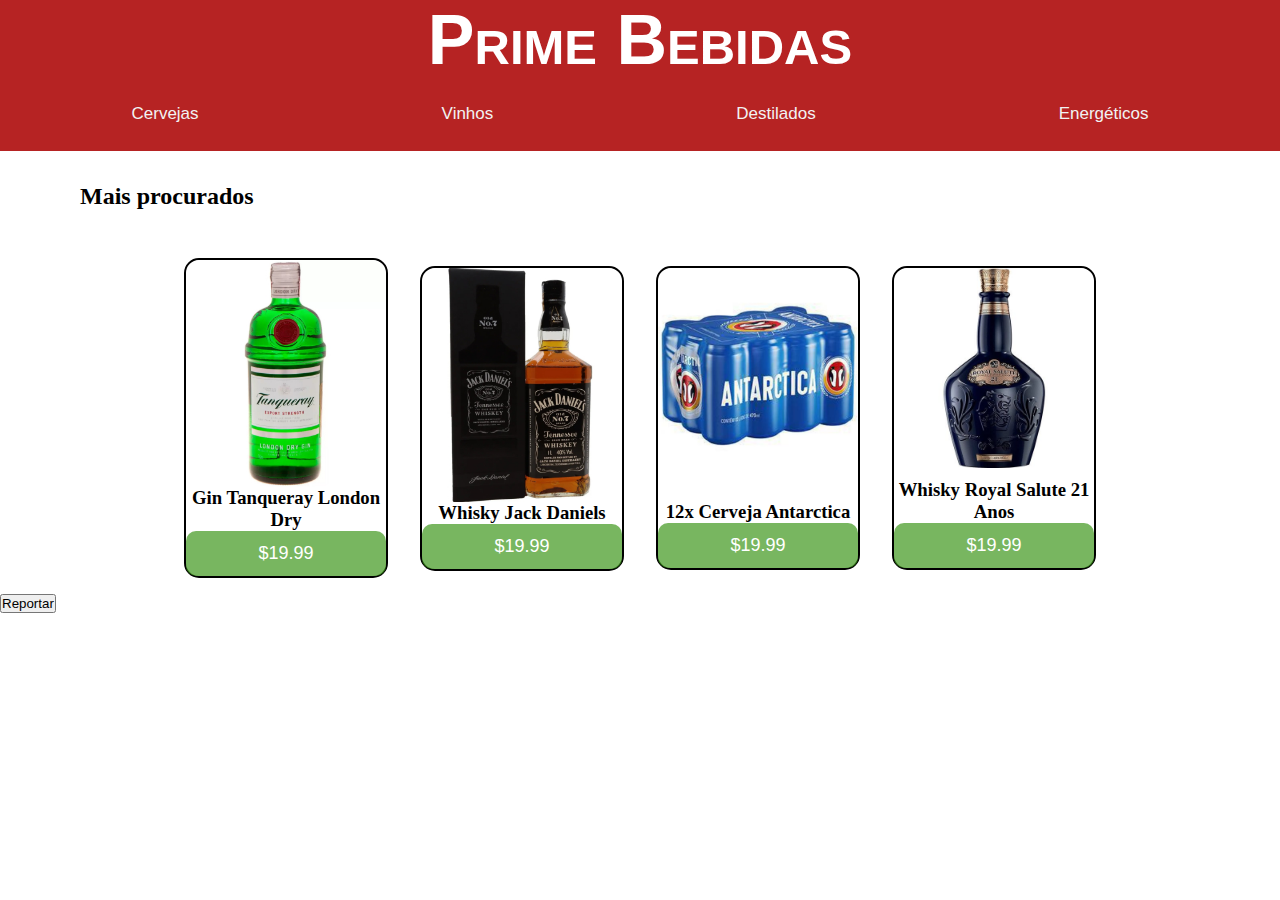
==== index.html @ 39fa5ca7 "." ====
<!DOCTYPE html>
<html lang="pt-br">
<head>
    <meta charset="UTF-8">
    <meta name="viewport" content="width=device-width, initial-scale=1.0">
    <title>Prime Bebidas</title>
    <link rel="stylesheet" href="style.css" />
</head>

<body link="white" vlink="white">
   
    <header>
            <nav>
                <h1>
                    Prime Bebidas
                </h1>

                <ul>
                    <a href="cervejas_pag.html">Cervejas</a>
                    <a href="vinhos_pag.html">Vinhos</a>
                    <a href="destilados_pag.html">Destilados</a>
                    <a href="energetico_pag.html">Energéticos</a>
                </ul>
            </nav>
    </header>

    <main>
        <div class="subtitulo">
            <h2><b>Mais procurados</b></h2>
        </div>
            <div class="cards">
                <div class="card-item">
                    <img src="./gin.png" alt="Bebida" class="imagens">
                    <div class="card-content">
                        <h3>Gin Tanqueray London Dry</h3>
                        <button>$19.99</button>
                    </div>
                </div>
                <div class="card-item">
                    <img src="./whisky.jpg" alt="Bebida" class="imagens">
                    <div class="card-content">
                        <h3>Whisky Jack Daniels</h3>
                        <button>$19.99</button>
                    </div>
                </div>
                <div class="card-item">
                    <img src="./cerveja.png" alt="Bebida" class="imagens">
                    <div class="card-content">
                        <h3>12x Cerveja Antarctica</h3>
                        <button>$19.99</button>
                    </div>
                </div>
                <div class="card-item">
                    <img src="./royal.jpg" alt="Bebida" class="imagens">
                    <div class="card-content">
                        <h3>Whisky Royal Salute 21 Anos</h3>
                        <button>$19.99</button>
                    </div>
                </div> 
                                    
            </div>

        <div>
            <button type="button" class="btn btn-dark">Reportar</button>
        </div>

    </main>

    
</body>
</html>
---- style.css ----
@import url('https://fonts.googleapis.com/css2?family= Poppins: wght @400;700 & display=swap');

*{
    margin: 0;
    padding: 0;
    
}

:root {
    --fonte-principal: 'Poppins';
    
}

h1 {
    font-family:Impact, Haettenschweiler, 'Arial Narrow Bold', sans-serif ;
    font-size: 70px;
    font-variant: small-caps;
    color: white;
    background-color: #B62323;
    text-align: center;     
}

.subtitulo {
    margin: 2em 5em;
}

a:link {
    text-decoration: none;
}

ul {
    
    font-family:Verdana, Geneva, Tahoma, sans-serif;
    font-size: 20px;
    padding-bottom: 30px;
    display: flex;
    justify-content: space-around;
    padding: 10px;
    background-color: #B62323;
    color: white;
}

ul a {
    float: left;
    display: block;
    color: #f2f2f2;
    text-align: center;
    padding: 14px 16px;
    text-decoration: none;
    font-size: 17px;
    border-bottom: 3px solid transparent;
}

ul a:hover {
    border-bottom: 3px solid white;
}

ul a:active {
    border-bottom: 3px solid red;
}

 /* PRODUCT CATALOG */

.cards {
    display: flex;
    align-items: center;
    justify-content: center;
    flex-wrap: wrap;
}

.card-item {
    display: flex;
    flex-direction: column;
    justify-content: space-between;
    min-height: 300px;
    max-width: 200px;
    border: solid 2px;
    border-radius: 15px;
    margin: 1rem;
}

.card-item img {
    
    border-radius: 15px;
}

.cards button {
    border: none;
    padding: 12px;
    color: white;
    background-color: rgba(58, 148, 23, 0.685);
    text-align: center;
    cursor: pointer;
    font-size: 18px;
}

.cards button:hover {
    opacity: 0.7;
}

.card-content {
    text-align: center;
}

.card-content button {
    border-radius: 10px;
    width: 100%;
 }
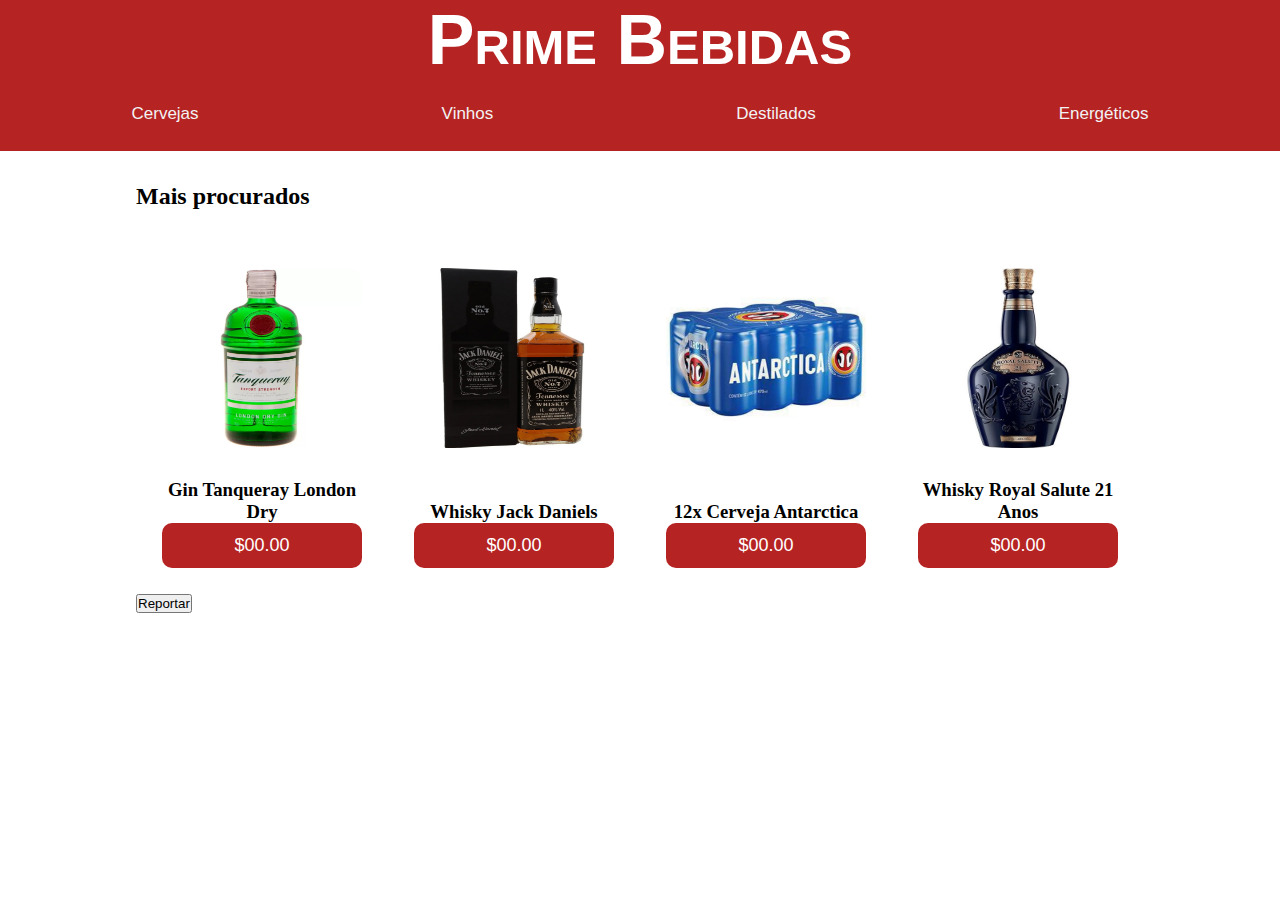
==== commit e523bda9: "21/11" ====
--- a/index.html
+++ b/index.html
@@ -33,28 +33,28 @@
                     <img src="./gin.png" alt="Bebida" class="imagens">
                     <div class="card-content">
                         <h3>Gin Tanqueray London Dry</h3>
-                        <button>$19.99</button>
+                        <button>$00.00</button>
                     </div>
                 </div>
                 <div class="card-item">
                     <img src="./whisky.jpg" alt="Bebida" class="imagens">
                     <div class="card-content">
                         <h3>Whisky Jack Daniels</h3>
-                        <button>$19.99</button>
+                        <button>$00.00</button>
                     </div>
                 </div>
                 <div class="card-item">
                     <img src="./cerveja.png" alt="Bebida" class="imagens">
                     <div class="card-content">
                         <h3>12x Cerveja Antarctica</h3>
-                        <button>$19.99</button>
+                        <button>$00.00</button>
                     </div>
                 </div>
                 <div class="card-item">
                     <img src="./royal.jpg" alt="Bebida" class="imagens">
                     <div class="card-content">
                         <h3>Whisky Royal Salute 21 Anos</h3>
-                        <button>$19.99</button>
+                        <button>$00.00</button>
                     </div>
                 </div> 
                                     
--- a/style.css
+++ b/style.css
@@ -11,6 +11,17 @@
     
 }
 
+body {
+    display: flex;
+    flex-direction: column;
+}
+
+main {
+    max-width: 1200px;
+    margin: 0 auto;
+    margin-top: 2em;
+}
+
 h1 {
     font-family:Impact, Haettenschweiler, 'Arial Narrow Bold', sans-serif ;
     font-size: 70px;
@@ -21,7 +32,8 @@
 }
 
 .subtitulo {
-    margin: 2em 5em;
+    margin-bottom: 2em;
+
 }
 
 a:link {
@@ -64,7 +76,6 @@
 .cards {
     display: flex;
     align-items: center;
-    justify-content: center;
     flex-wrap: wrap;
 }
 
@@ -73,22 +84,29 @@
     flex-direction: column;
     justify-content: space-between;
     min-height: 300px;
-    max-width: 200px;
-    border: solid 2px;
-    border-radius: 15px;
-    margin: 1rem;
+    width: 200px;
+    border-radius: 5zpx;
+    margin: 1em;
+    padding: 10px;
+}
+
+.card-item:hover {
+    box-shadow: 0px 10px 15px 5px rgba(0,0,0,0.1);
+
 }
 
 .card-item img {
     
     border-radius: 15px;
+    width: 100%;
+    max-height: 180px;
 }
 
 .cards button {
     border: none;
     padding: 12px;
     color: white;
-    background-color: rgba(58, 148, 23, 0.685);
+    background-color: #B62323;
     text-align: center;
     cursor: pointer;
     font-size: 18px;
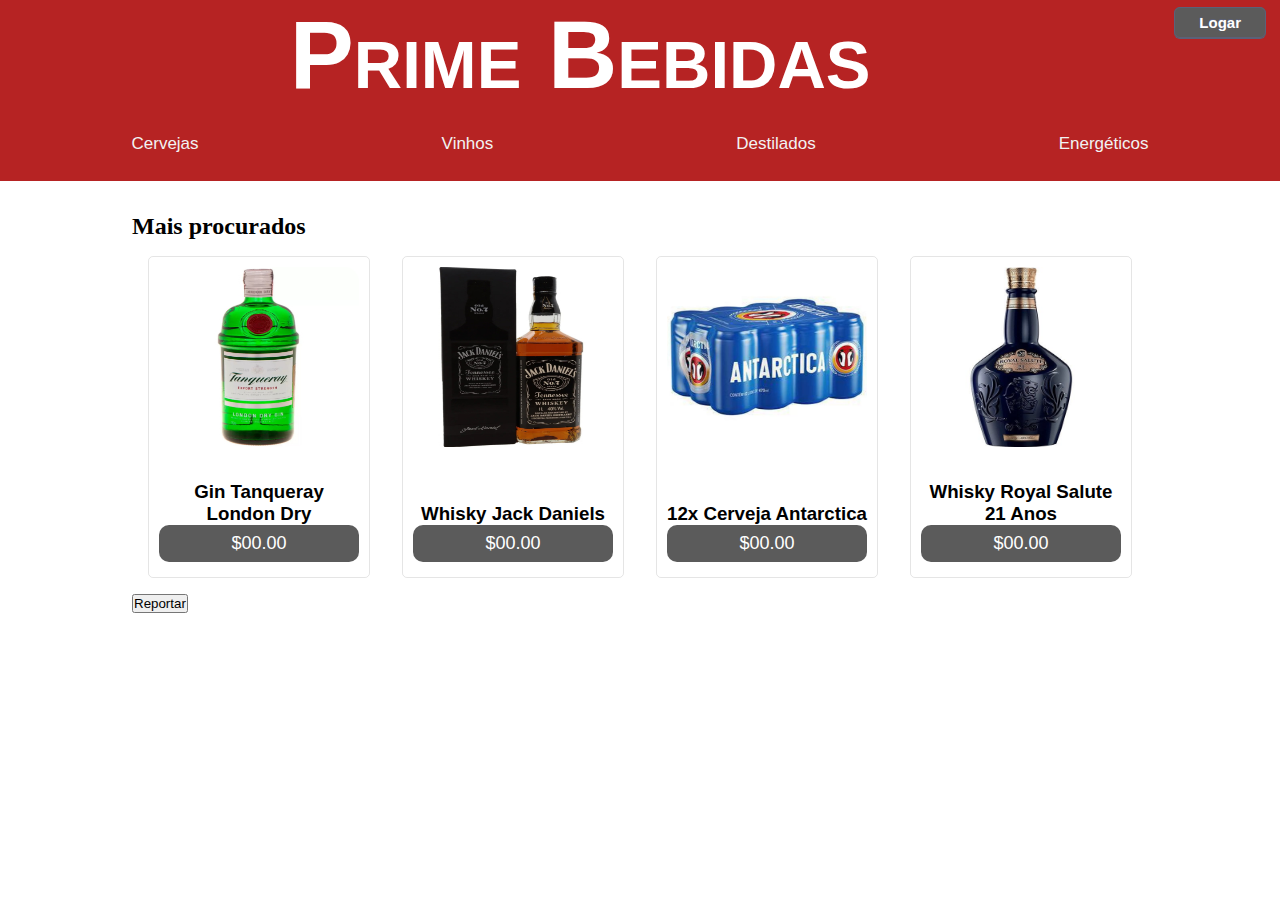
==== commit 6d65813d: "25/11" ====
--- a/index.html
+++ b/index.html
@@ -1,71 +1,72 @@
 <!DOCTYPE html>
 <html lang="pt-br">
-<head>
-    <meta charset="UTF-8">
-    <meta name="viewport" content="width=device-width, initial-scale=1.0">
+  <head>
+    <meta charset="UTF-8" />
+    <meta name="viewport" content="width=device-width, initial-scale=1.0" />
     <title>Prime Bebidas</title>
     <link rel="stylesheet" href="style.css" />
-</head>
+  </head>
 
-<body link="white" vlink="white">
-   
+  <body link="white" vlink="white">
     <header>
-            <nav>
-                <h1>
-                    Prime Bebidas
-                </h1>
+      <div class="container">
+        <div class="title">
+          <h1>Prime Bebidas</h1>
+        </div>
+        <div class="button__container">
+          <a href="logar.html" rel="noopener noreffer" target="_blank">Logar</a>
+        </div>
+      </div>
 
-                <ul>
-                    <a href="cervejas_pag.html">Cervejas</a>
-                    <a href="vinhos_pag.html">Vinhos</a>
-                    <a href="destilados_pag.html">Destilados</a>
-                    <a href="energetico_pag.html">Energéticos</a>
-                </ul>
-            </nav>
+      <nav class="navbar">
+        <ul>
+          <a href="cervejas_pag.html">Cervejas</a>
+          <a href="vinhos_pag.html">Vinhos</a>
+          <a href="destilados_pag.html">Destilados</a>
+          <a href="energetico_pag.html">Energéticos</a>
+        </ul>
+      </nav>
     </header>
 
     <main>
-        <div class="subtitulo">
-            <h2><b>Mais procurados</b></h2>
+      <section>
+        <h2>Mais procurados</h2>
+
+        <div class="cards">
+          <div class="card-item">
+            <img src="./gin.png" alt="Bebida" class="imagens" />
+            <div class="card-content">
+              <h3>Gin Tanqueray London Dry</h3>
+              <button>$00.00</button>
+            </div>
+          </div>
+          <div class="card-item">
+            <img src="./whisky.jpg" alt="Bebida" class="imagens" />
+            <div class="card-content">
+              <h3>Whisky Jack Daniels</h3>
+              <button>$00.00</button>
+            </div>
+          </div>
+          <div class="card-item">
+            <img src="./cerveja.png" alt="Bebida" class="imagens" />
+            <div class="card-content">
+              <h3>12x Cerveja Antarctica</h3>
+              <button>$00.00</button>
+            </div>
+          </div>
+          <div class="card-item">
+            <img src="./royal.jpg" alt="Bebida" class="imagens" />
+            <div class="card-content">
+              <h3>Whisky Royal Salute 21 Anos</h3>
+              <button>$00.00</button>
+            </div>
+          </div>
         </div>
-            <div class="cards">
-                <div class="card-item">
-                    <img src="./gin.png" alt="Bebida" class="imagens">
-                    <div class="card-content">
-                        <h3>Gin Tanqueray London Dry</h3>
-                        <button>$00.00</button>
-                    </div>
-                </div>
-                <div class="card-item">
-                    <img src="./whisky.jpg" alt="Bebida" class="imagens">
-                    <div class="card-content">
-                        <h3>Whisky Jack Daniels</h3>
-                        <button>$00.00</button>
-                    </div>
-                </div>
-                <div class="card-item">
-                    <img src="./cerveja.png" alt="Bebida" class="imagens">
-                    <div class="card-content">
-                        <h3>12x Cerveja Antarctica</h3>
-                        <button>$00.00</button>
-                    </div>
-                </div>
-                <div class="card-item">
-                    <img src="./royal.jpg" alt="Bebida" class="imagens">
-                    <div class="card-content">
-                        <h3>Whisky Royal Salute 21 Anos</h3>
-                        <button>$00.00</button>
-                    </div>
-                </div> 
-                                    
-            </div>
+      </section>
 
-        <div>
-            <button type="button" class="btn btn-dark">Reportar</button>
-        </div>
-
+      <div>
+        <button type="button" class="btn btn-dark">Reportar</button>
+      </div>
     </main>
-
-    
-</body>
-</html>+  </body>
+</html>
--- a/style.css
+++ b/style.css
@@ -3,12 +3,58 @@
 *{
     margin: 0;
     padding: 0;
+}
+
+:root {
+     --fonte-principal: Impact, Haettenschweiler, 'Arial Narrow Bold', sans-serif; 
+/*   --cor-principal: ;*/
     
 }
 
-:root {
-    --fonte-principal: 'Poppins';
+/* HEADER */
+
+.container {
+    display: flex;
+    background-color: #B62323;
+}
+
+.title {
+    font-family: var(--fonte-principal);
+    font-size: 3em;
+    font-variant: small-caps;
+    color: white;
+    background-color: #B62323;
+    text-align: center;
+    flex: 1 0 50%;
     
+}
+
+.button__container {
+    margin: 14px;
+}
+
+.button__container a {
+    box-shadow: 0px 1px 0px 0px #5b6178;
+	background-color:#5b5b5b;
+	border-radius:6px;
+	border:1px solid #5b6178;
+	cursor:pointer;
+	color:#ffffff;
+	font-family:Arial;
+	font-size:15px;
+	font-weight:bold;
+	padding:6px 24px;
+	text-decoration:none;
+	text-shadow:0px -1px 0px #5b6178;
+}
+
+.container button:hover {
+	background:linear-gradient(to bottom, #019ad2 5%, #33bdef 100%);
+	 background-color:#019ad2; 
+}
+.container button:active {
+	position:relative;
+	top:1px;
 }
 
 body {
@@ -20,15 +66,6 @@
     max-width: 1200px;
     margin: 0 auto;
     margin-top: 2em;
-}
-
-h1 {
-    font-family:Impact, Haettenschweiler, 'Arial Narrow Bold', sans-serif ;
-    font-size: 70px;
-    font-variant: small-caps;
-    color: white;
-    background-color: #B62323;
-    text-align: center;     
 }
 
 .subtitulo {
@@ -68,7 +105,7 @@
 }
 
 ul a:active {
-    border-bottom: 3px solid red;
+    border-bottom: 3px solid black;
 }
 
  /* PRODUCT CATALOG */
@@ -85,9 +122,10 @@
     justify-content: space-between;
     min-height: 300px;
     width: 200px;
-    border-radius: 5zpx;
+    border-radius: 5px;
     margin: 1em;
     padding: 10px;
+    border: 1px solid rgba(0,0,0,0.1);
 }
 
 .card-item:hover {
@@ -102,25 +140,29 @@
     max-height: 180px;
 }
 
-.cards button {
-    border: none;
-    padding: 12px;
-    color: white;
+.cards button:hover {
     background-color: #B62323;
-    text-align: center;
-    cursor: pointer;
-    font-size: 18px;
-}
-
-.cards button:hover {
-    opacity: 0.7;
 }
 
 .card-content {
     text-align: center;
+    padding-bottom: 5px
 }
 
 .card-content button {
+    border: none;
+    padding: 8px;
+    background-color: #5b5b5b;
+    color: white;
+    text-align: center;
+    cursor: pointer;
+    font-size: 18px;
     border-radius: 10px;
     width: 100%;
+
+    
+ }
+
+ .card-content h3 {
+    font-family: Verdana, Geneva, Tahoma, sans-serif;
  }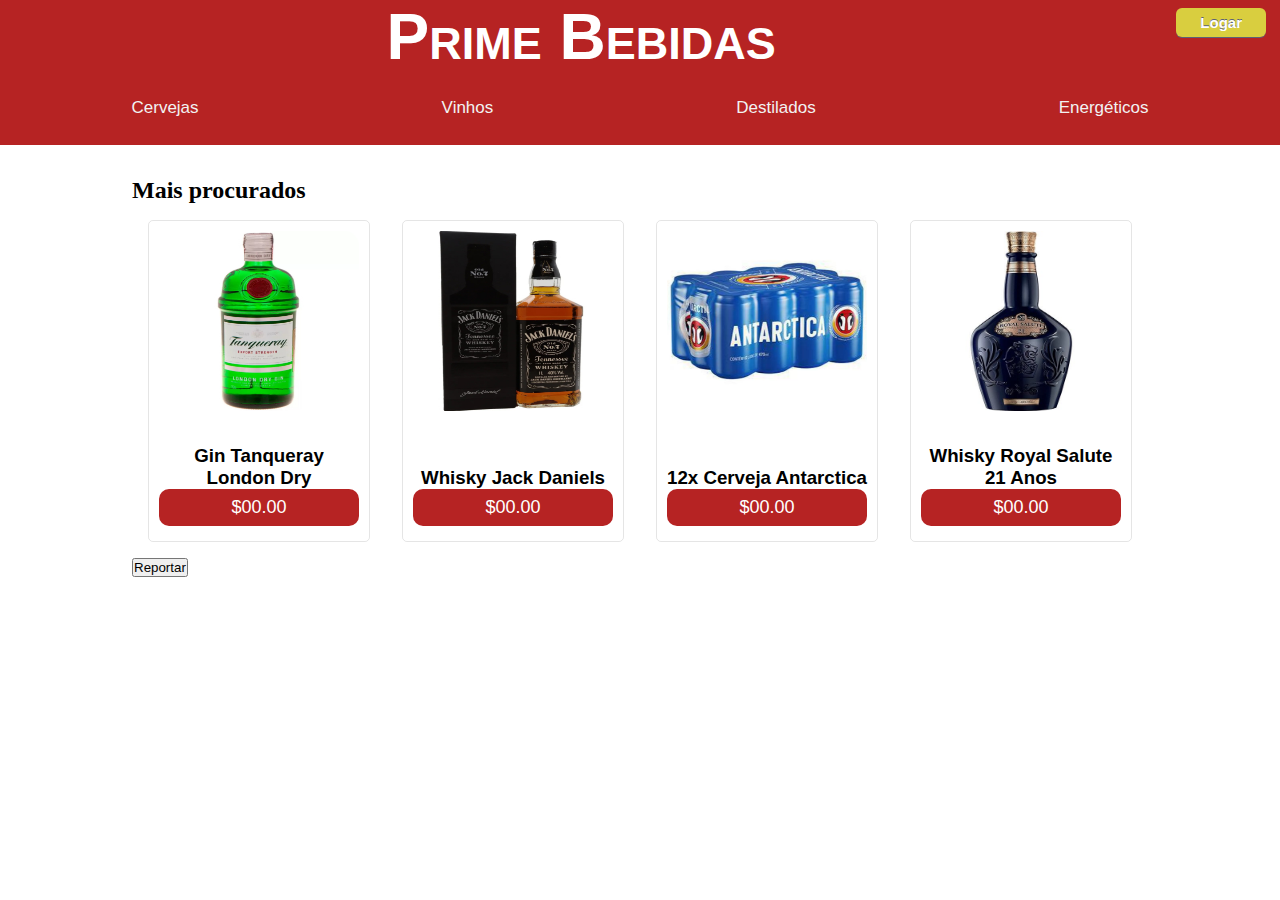
==== commit e14d5c56: "25-11" ====
--- a/index.html
+++ b/index.html
@@ -1,72 +1,76 @@
 <!DOCTYPE html>
 <html lang="pt-br">
-  <head>
+
+<head>
     <meta charset="UTF-8" />
     <meta name="viewport" content="width=device-width, initial-scale=1.0" />
     <title>Prime Bebidas</title>
     <link rel="stylesheet" href="style.css" />
-  </head>
+</head>
 
-  <body link="white" vlink="white">
+<body link="white" vlink="white">
     <header>
-      <div class="container">
-        <div class="title">
-          <h1>Prime Bebidas</h1>
+        <div class="container">
+            <div class="title">
+                <h1 class="title">
+                    <a href="index.html">Prime Bebidas</a>
+                </h1>
+            </div>
+            <div class="button__container">
+                <a href="logar.html" rel="noopener noreffer" target="_self">Logar</a>
+            </div>
         </div>
-        <div class="button__container">
-          <a href="logar.html" rel="noopener noreffer" target="_blank">Logar</a>
-        </div>
-      </div>
 
-      <nav class="navbar">
-        <ul>
-          <a href="cervejas_pag.html">Cervejas</a>
-          <a href="vinhos_pag.html">Vinhos</a>
-          <a href="destilados_pag.html">Destilados</a>
-          <a href="energetico_pag.html">Energéticos</a>
-        </ul>
-      </nav>
+        <nav class="navbar">
+            <ul>
+                <a href="cervejas_pag.html">Cervejas</a>
+                <a href="vinhos_pag.html">Vinhos</a>
+                <a href="destilados_pag.html">Destilados</a>
+                <a href="energetico_pag.html">Energéticos</a>
+            </ul>
+        </nav>
     </header>
 
     <main>
-      <section>
-        <h2>Mais procurados</h2>
+        <section>
+            <h2>Mais procurados</h2>
 
-        <div class="cards">
-          <div class="card-item">
-            <img src="./gin.png" alt="Bebida" class="imagens" />
-            <div class="card-content">
-              <h3>Gin Tanqueray London Dry</h3>
-              <button>$00.00</button>
+            <div class="cards">
+                <div class="card-item">
+                    <img src="./gin.png" alt="Bebida" class="imagens" />
+                    <div class="card-content">
+                        <h3>Gin Tanqueray London Dry</h3>
+                        <button>$00.00</button>
+                    </div>
+                </div>
+                <div class="card-item">
+                    <img src="./whisky.jpg" alt="Bebida" class="imagens" />
+                    <div class="card-content">
+                        <h3>Whisky Jack Daniels</h3>
+                        <button>$00.00</button>
+                    </div>
+                </div>
+                <div class="card-item">
+                    <img src="./cerveja.png" alt="Bebida" class="imagens" />
+                    <div class="card-content">
+                        <h3>12x Cerveja Antarctica</h3>
+                        <button>$00.00</button>
+                    </div>
+                </div>
+                <div class="card-item">
+                    <img src="./royal.jpg" alt="Bebida" class="imagens" />
+                    <div class="card-content">
+                        <h3>Whisky Royal Salute 21 Anos</h3>
+                        <button>$00.00</button>
+                    </div>
+                </div>
             </div>
-          </div>
-          <div class="card-item">
-            <img src="./whisky.jpg" alt="Bebida" class="imagens" />
-            <div class="card-content">
-              <h3>Whisky Jack Daniels</h3>
-              <button>$00.00</button>
-            </div>
-          </div>
-          <div class="card-item">
-            <img src="./cerveja.png" alt="Bebida" class="imagens" />
-            <div class="card-content">
-              <h3>12x Cerveja Antarctica</h3>
-              <button>$00.00</button>
-            </div>
-          </div>
-          <div class="card-item">
-            <img src="./royal.jpg" alt="Bebida" class="imagens" />
-            <div class="card-content">
-              <h3>Whisky Royal Salute 21 Anos</h3>
-              <button>$00.00</button>
-            </div>
-          </div>
+        </section>
+
+        <div>
+            <button type="button" class="btn btn-dark">Reportar</button>
         </div>
-      </section>
+    </main>
+</body>
 
-      <div>
-        <button type="button" class="btn btn-dark">Reportar</button>
-      </div>
-    </main>
-  </body>
-</html>
+</html>--- a/style.css
+++ b/style.css
@@ -1,14 +1,14 @@
 @import url('https://fonts.googleapis.com/css2?family= Poppins: wght @400;700 & display=swap');
 
-*{
+* {
     margin: 0;
     padding: 0;
 }
 
 :root {
-     --fonte-principal: Impact, Haettenschweiler, 'Arial Narrow Bold', sans-serif; 
-/*   --cor-principal: ;*/
-    
+    --fonte-principal: Impact, Haettenschweiler, 'Arial Narrow Bold', sans-serif;
+    /*   --cor-principal: ;*/
+
 }
 
 /* HEADER */
@@ -20,13 +20,17 @@
 
 .title {
     font-family: var(--fonte-principal);
-    font-size: 3em;
+    font-size: 2em;
     font-variant: small-caps;
     color: white;
     background-color: #B62323;
     text-align: center;
     flex: 1 0 50%;
-    
+
+}
+
+.title a:active {
+    color: #D9CE3F;
 }
 
 .button__container {
@@ -34,27 +38,26 @@
 }
 
 .button__container a {
+    background-color: #D9CE3F;
     box-shadow: 0px 1px 0px 0px #5b6178;
-	background-color:#5b5b5b;
-	border-radius:6px;
-	border:1px solid #5b6178;
-	cursor:pointer;
-	color:#ffffff;
-	font-family:Arial;
-	font-size:15px;
-	font-weight:bold;
-	padding:6px 24px;
-	text-decoration:none;
-	text-shadow:0px -1px 0px #5b6178;
+    border-radius: 6px;
+    cursor: pointer;
+    color: #ffffff;
+    font-family: Arial;
+    font-size: 15px;
+    font-weight: bold;
+    padding: 6px 24px;
+    text-decoration: none;
+    text-shadow: 0px -1px 0px #5b6178;
 }
 
-.container button:hover {
-	background:linear-gradient(to bottom, #019ad2 5%, #33bdef 100%);
-	 background-color:#019ad2; 
+.button__container a:hover {
+    background-color: #D9CE3F;
 }
-.container button:active {
-	position:relative;
-	top:1px;
+
+.button__container a:active {
+    position: relative;
+    top: 1px;
 }
 
 body {
@@ -78,8 +81,8 @@
 }
 
 ul {
-    
-    font-family:Verdana, Geneva, Tahoma, sans-serif;
+
+    font-family: Verdana, Geneva, Tahoma, sans-serif;
     font-size: 20px;
     padding-bottom: 30px;
     display: flex;
@@ -101,14 +104,15 @@
 }
 
 ul a:hover {
-    border-bottom: 3px solid white;
+    color: #D9CE3F;
+    border-bottom: 1px solid #D9CE3F;
 }
 
 ul a:active {
     border-bottom: 3px solid black;
 }
 
- /* PRODUCT CATALOG */
+/* PRODUCT CATALOG */
 
 .cards {
     display: flex;
@@ -125,23 +129,24 @@
     border-radius: 5px;
     margin: 1em;
     padding: 10px;
-    border: 1px solid rgba(0,0,0,0.1);
+    border: 1px solid rgba(0, 0, 0, 0.1);
 }
 
 .card-item:hover {
-    box-shadow: 0px 10px 15px 5px rgba(0,0,0,0.1);
+    box-shadow: 0px 10px 15px 5px rgba(0, 0, 0, 0.1);
 
 }
 
 .card-item img {
-    
+
     border-radius: 15px;
     width: 100%;
     max-height: 180px;
 }
 
+
 .cards button:hover {
-    background-color: #B62323;
+    background-color: #D9CE3F;
 }
 
 .card-content {
@@ -152,7 +157,7 @@
 .card-content button {
     border: none;
     padding: 8px;
-    background-color: #5b5b5b;
+    background-color: #B62323;
     color: white;
     text-align: center;
     cursor: pointer;
@@ -160,9 +165,21 @@
     border-radius: 10px;
     width: 100%;
 
-    
- }
 
- .card-content h3 {
+}
+
+.card-content h3 {
     font-family: Verdana, Geneva, Tahoma, sans-serif;
- }+}
+
+/* PAGINA LOGIN */
+
+.container2 {
+    width: 50%;
+    margin: 0 auto;
+}
+
+.form-cadastro {
+    width: 100%;
+    font-family: "Arial", Times, serif;
+}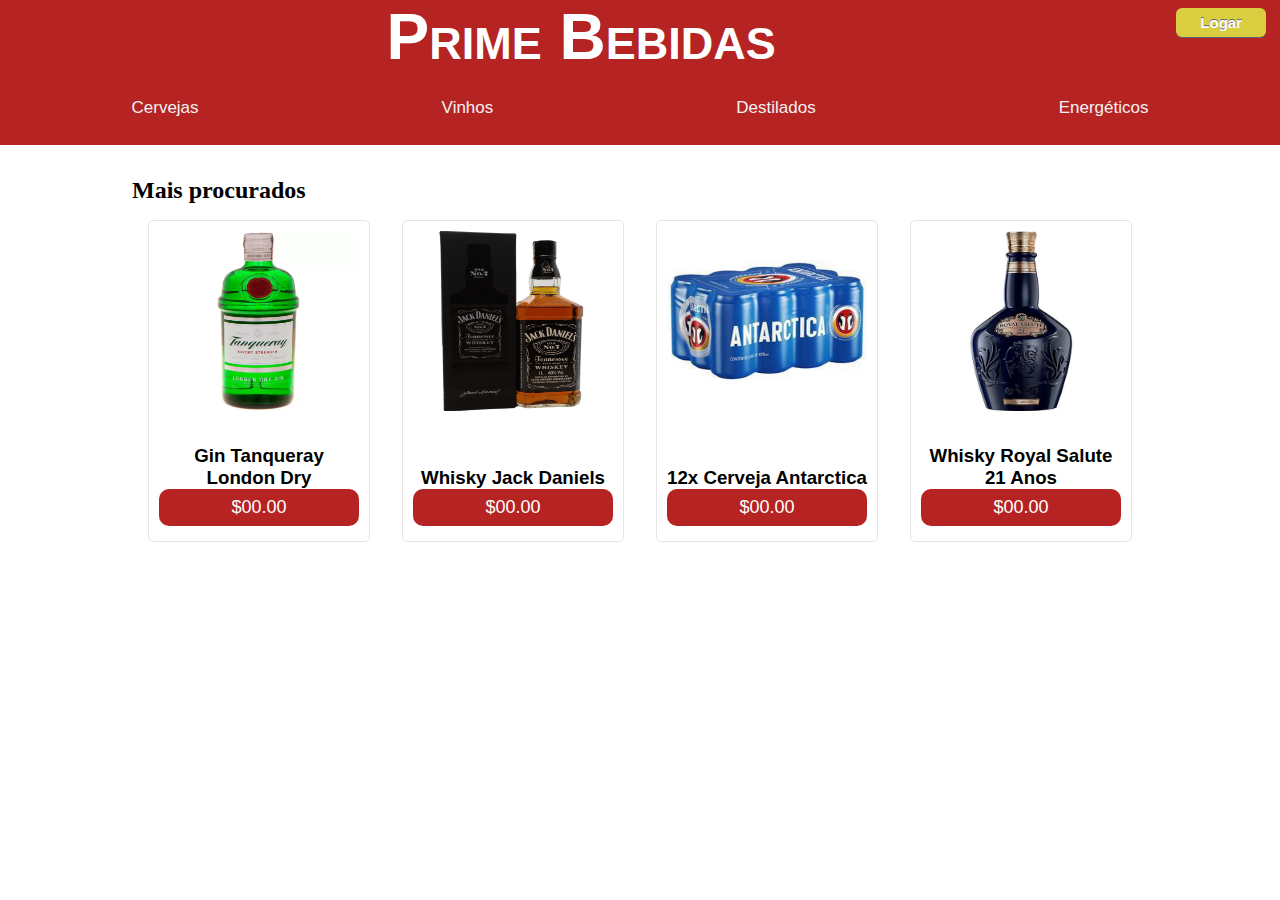
==== commit 9c7930eb: "26/11" ====
--- a/index.html
+++ b/index.html
@@ -1,76 +1,70 @@
 <!DOCTYPE html>
 <html lang="pt-br">
-
-<head>
+  <head>
     <meta charset="UTF-8" />
     <meta name="viewport" content="width=device-width, initial-scale=1.0" />
     <title>Prime Bebidas</title>
     <link rel="stylesheet" href="style.css" />
-</head>
+  </head>
 
-<body link="white" vlink="white">
+  <body link="white" vlink="white">
     <header>
-        <div class="container">
-            <div class="title">
-                <h1 class="title">
-                    <a href="index.html">Prime Bebidas</a>
-                </h1>
-            </div>
-            <div class="button__container">
-                <a href="logar.html" rel="noopener noreffer" target="_self">Logar</a>
-            </div>
+      <div class="container">
+        <div class="title">
+          <h1 class="title">
+            <a href="index.html">Prime Bebidas</a>
+          </h1>
         </div>
+        <div class="button__container">
+          <a href="logar.html" rel="noopener noreffer" target="_self">Logar</a>
+        </div>
+      </div>
 
-        <nav class="navbar">
-            <ul>
-                <a href="cervejas_pag.html">Cervejas</a>
-                <a href="vinhos_pag.html">Vinhos</a>
-                <a href="destilados_pag.html">Destilados</a>
-                <a href="energetico_pag.html">Energéticos</a>
-            </ul>
-        </nav>
+      <nav class="navbar">
+        <ul>
+          <a href="cervejas_pag.html">Cervejas</a>
+          <a href="vinhos_pag.html">Vinhos</a>
+          <a href="destilados_pag.html">Destilados</a>
+          <a href="energetico_pag.html">Energéticos</a>
+        </ul>
+      </nav>
     </header>
 
     <main>
-        <section>
-            <h2>Mais procurados</h2>
+      <section>
+        <h2>Mais procurados</h2>
 
-            <div class="cards">
-                <div class="card-item">
-                    <img src="./gin.png" alt="Bebida" class="imagens" />
-                    <div class="card-content">
-                        <h3>Gin Tanqueray London Dry</h3>
-                        <button>$00.00</button>
-                    </div>
-                </div>
-                <div class="card-item">
-                    <img src="./whisky.jpg" alt="Bebida" class="imagens" />
-                    <div class="card-content">
-                        <h3>Whisky Jack Daniels</h3>
-                        <button>$00.00</button>
-                    </div>
-                </div>
-                <div class="card-item">
-                    <img src="./cerveja.png" alt="Bebida" class="imagens" />
-                    <div class="card-content">
-                        <h3>12x Cerveja Antarctica</h3>
-                        <button>$00.00</button>
-                    </div>
-                </div>
-                <div class="card-item">
-                    <img src="./royal.jpg" alt="Bebida" class="imagens" />
-                    <div class="card-content">
-                        <h3>Whisky Royal Salute 21 Anos</h3>
-                        <button>$00.00</button>
-                    </div>
-                </div>
+        <div class="cards">
+          <div class="card-item">
+            <img src="./gin.png" alt="Bebida" class="imagens" />
+            <div class="card-content">
+              <h3>Gin Tanqueray London Dry</h3>
+              <button>$00.00</button>
             </div>
-        </section>
-
-        <div>
-            <button type="button" class="btn btn-dark">Reportar</button>
+          </div>
+          <div class="card-item">
+            <img src="./whisky.jpg" alt="Bebida" class="imagens" />
+            <div class="card-content">
+              <h3>Whisky Jack Daniels</h3>
+              <button>$00.00</button>
+            </div>
+          </div>
+          <div class="card-item">
+            <img src="./cerveja.png" alt="Bebida" class="imagens" />
+            <div class="card-content">
+              <h3>12x Cerveja Antarctica</h3>
+              <button>$00.00</button>
+            </div>
+          </div>
+          <div class="card-item">
+            <img src="./royal.jpg" alt="Bebida" class="imagens" />
+            <div class="card-content">
+              <h3>Whisky Royal Salute 21 Anos</h3>
+              <button>$00.00</button>
+            </div>
+          </div>
         </div>
+      </section>
     </main>
-</body>
-
-</html>+  </body>
+</html>
--- a/style.css
+++ b/style.css
@@ -179,7 +179,48 @@
     margin: 0 auto;
 }
 
+.container2 h1 {
+    margin: 14px 0;
+}
+
 .form-cadastro {
     width: 100%;
     font-family: "Arial", Times, serif;
+}
+
+.form-cadastro-input {
+    width: 100%;
+    color: #292929;
+    font-size: 18px;
+    background-color: #E9E9E9;
+    border: 1px solid #E9E9E9;
+    -moz-border-radius: 5px;
+    -webkit-border-radius: 5px;
+    border-radius: 5px;
+    height: 40px;
+    margin-bottom: 20px;
+    border-bottom: 1px solid #ccc;
+    border-left: 1px solid #ccc;
+    text-indent: 20px;
+}
+
+.form-cadastro-button {
+    width: 100%;
+    font-size: 18px;
+    border-radius: 4px;
+    color: #fff;
+    height: 40px;
+    opacity: .8;
+    margin-bottom: 20px;
+    cursor: pointer;
+    background: #B22222;
+    display: block;
+    border: none;
+    border-bottom: 1px solid #500707;
+    border-right: 1px solid #500707;
+    transition: 1s;
+}
+
+.form-cadastro-button:hover {
+    opacity: 1;
 }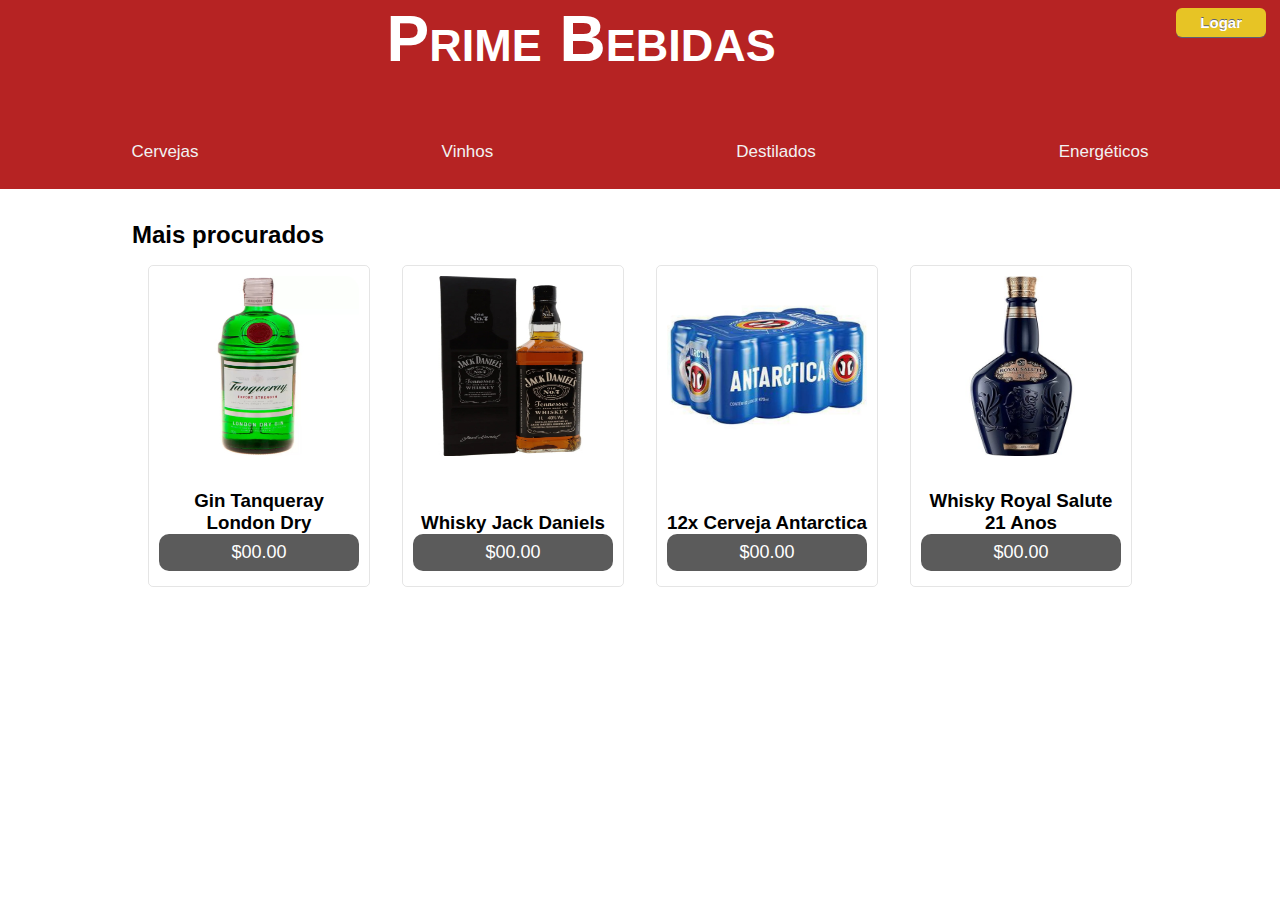
==== commit 3f762eff: "28.11" ====
--- a/index.html
+++ b/index.html
@@ -12,11 +12,11 @@
       <div class="container">
         <div class="title">
           <h1 class="title">
-            <a href="index.html">Prime Bebidas</a>
+           <a href="index.html">Prime Bebidas</a> 
           </h1>
         </div>
         <div class="button__container">
-          <a href="logar.html" rel="noopener noreffer" target="_self">Logar</a>
+          <a href="logar.html" rel="noopener noreffer" target="_blank">Logar</a>
         </div>
       </div>
 
@@ -65,6 +65,8 @@
           </div>
         </div>
       </section>
+
+      
     </main>
   </body>
 </html>
--- a/style.css
+++ b/style.css
@@ -19,18 +19,18 @@
 }
 
 .title {
-    font-family: var(--fonte-principal);
-    font-size: 2em;
-    font-variant: small-caps;
-    color: white;
-    background-color: #B62323;
-    text-align: center;
-    flex: 1 0 50%;
+  font-family: var(--fonte-principal);
+  font-size: 2em;
+  font-variant: small-caps;
+  color: white;
+  background-color: #B62323;
+  text-align: center;
+  flex: 1 0 50%;
 
 }
 
 .title a:active {
-    color: #D9CE3F;
+  color: #D9CE3F;
 }
 
 .button__container {
@@ -38,27 +38,28 @@
 }
 
 .button__container a {
-    background-color: #D9CE3F;
-    box-shadow: 0px 1px 0px 0px #5b6178;
-    border-radius: 6px;
-    cursor: pointer;
-    color: #ffffff;
-    font-family: Arial;
-    font-size: 15px;
-    font-weight: bold;
-    padding: 6px 24px;
-    text-decoration: none;
-    text-shadow: 0px -1px 0px #5b6178;
+  background-color: #e7c425;
+  box-shadow: 0px 1px 0px 0px #5b6178;
+  border-radius: 6px;
+  cursor: pointer;
+  color: #ffffff;
+  font-family: Arial;
+  font-size: 15px;
+  font-weight: bold;
+  padding: 6px 24px;
+  text-decoration: none;
+  text-shadow: 0px -1px 0px #5b6178;
 }
 
 .button__container a:hover {
-    background-color: #D9CE3F;
+  background-color: #e7c425;
 }
 
 .button__container a:active {
     position: relative;
     top: 1px;
 }
+
 
 body {
     display: flex;
@@ -104,8 +105,7 @@
 }
 
 ul a:hover {
-    color: #D9CE3F;
-    border-bottom: 1px solid #D9CE3F;
+    border-bottom: 3px solid white;
 }
 
 ul a:active {
@@ -144,9 +144,8 @@
     max-height: 180px;
 }
 
-
 .cards button:hover {
-    background-color: #D9CE3F;
+    background-color: #B62323;
 }
 
 .card-content {
@@ -157,7 +156,7 @@
 .card-content button {
     border: none;
     padding: 8px;
-    background-color: #B62323;
+    background-color: #5b5b5b;
     color: white;
     text-align: center;
     cursor: pointer;
@@ -172,55 +171,239 @@
     font-family: Verdana, Geneva, Tahoma, sans-serif;
 }
 
-/* PAGINA LOGIN */
-
-.container2 {
-    width: 50%;
-    margin: 0 auto;
-}
-
-.container2 h1 {
-    margin: 14px 0;
-}
-
-.form-cadastro {
-    width: 100%;
-    font-family: "Arial", Times, serif;
-}
-
-.form-cadastro-input {
-    width: 100%;
-    color: #292929;
-    font-size: 18px;
-    background-color: #E9E9E9;
-    border: 1px solid #E9E9E9;
-    -moz-border-radius: 5px;
+
+/* login */
+
+*, *:before, *:after {
+    margin:0;
+    padding:0;
+    font-family: Arial, sans-serif;
+}
+
+a{text-decoration: none;
+}
+
+a.links{
+    display: none;
+}
+
+.content{
+    width:500px;
+    min-height: 560px;
+    margin: 0px auto;
+    position: relative;
+}
+
+h1{
+    font-size: 48px;
+    color:white;
+    padding: 2px 0 10px 0;
+    font-family: Arial, Helvetica, sans-serif;
+    font-weight: bold;
+    text-align: center;
+    padding-bottom: 30px;
+}
+
+h1:after{
+content: ' ';
+display: block;
+width: 100%;
+height: 2px;
+margin-top: 10px; 
+
+}
+
+p{
+    margin-bottom:15px;
+  }
+   
+  .content p:first-child{
+    margin: 0px;
+  }
+   
+  label{
+    color: white;
+    position: relative;
+  }
+
+  ::-webkit-input-placeholder  {
+    color: #bebcbc; 
+    font-style: italic;
+  }
+   
+  input:-moz-placeholder,
+  textarea:-moz-placeholder{
+    color: #bebcbc;
+    font-style: italic;
+  }
+
+  input {
+    outline: none;
+  }
+   
+  input:not([type="checkbox"]){
+    width: 95%;
+    margin-top: 4px;
+    padding: 10px;    
+    border: 1px solid #b2b2b2;
+   
+    -webkit-border-radius: 3px;
+    border-radius: 3px;
+   
+    -webkit-box-shadow: 0px 1px 4px 0px rgba(168, 168, 168, 0.6) inset;
+    box-shadow: 0px 1px 4px 0px rgba(168, 168, 168, 0.6) inset;
+   
+    -webkit-transition: all 0.2s linear;
+    transition: all 0.2s linear;
+  }
+
+  input[type="submit"]{
+    width: 100%!important;
+    cursor: pointer;  
+    background: #e7c425;
+    padding: 8px 5px;
+    color: #fff;
+    font-size: 20px;  
+    border: 1px solid #e7c425;   
+    margin-bottom: 10px;  
+    text-shadow: 0 1px 1px #333;
+   
     -webkit-border-radius: 5px;
     border-radius: 5px;
-    height: 40px;
-    margin-bottom: 20px;
-    border-bottom: 1px solid #ccc;
-    border-left: 1px solid #ccc;
-    text-indent: 20px;
-}
-
-.form-cadastro-button {
-    width: 100%;
-    font-size: 18px;
-    border-radius: 4px;
-    color: #fff;
-    height: 40px;
-    opacity: .8;
-    margin-bottom: 20px;
-    cursor: pointer;
-    background: #B22222;
-    display: block;
-    border: none;
-    border-bottom: 1px solid #500707;
-    border-right: 1px solid #500707;
-    transition: 1s;
-}
-
-.form-cadastro-button:hover {
+   
+    transition: all 0.2s linear;
+  }
+
+    input[type="submit"]:hover;{
+    background: #4ab3c6; 
+}
+      .link{
+        position: absolute;
+        background: #B62323;
+        color: white;
+        left: 0px;
+        height: 20px;
+        width: 440px;
+        padding: 17px 30px 20px 30px;
+        font-size: 16px;
+        text-align: right;
+        border-top: 1px solid #dbe5e8;
+       
+        -webkit-border-radius: 0 0  5px 5px;
+        border-radius: 0 0  5px 5px;
+      }
+       
+      .link a {
+        font-weight: bold;
+        background: #e7c425;
+        padding: 6px;
+        color: white;
+        margin-left: 10px;
+        border: 1px solid #e7c425;
+       
+        -webkit-border-radius: 4px;
+        border-radius: 4px;  
+       
+        -webkit-transition: all 0.4s linear;
+        transition: all 0.4s  linear;
+      }
+       
+      .link a:hover {
+        color: #B62323;
+        background: #f7f7f7;
+        border: 1px solid #4ab3c6;
+      }
+
+      #cadastro, 
+#login{
+  position: absolute;
+  top: 0px;
+  width: 88%;   
+  padding: 18px 6% 60px 6%;
+  margin: 0 0 35px 0;
+  background: #B62323;
+  border: 1px solid rgba(147, 184, 189,0.8);
+   
+  -webkit-box-flex: 5px;
+  border-radius: 5px;
+   
+  -webkit-animation-duration: 0.5s;
+  -webkit-animation-timing-function: ease;
+  -webkit-animation-fill-mode: both;
+ 
+  animation-duration: 0.5s;
+  animation-timing-function: ease;
+  animation-fill-mode: both;
+}
+
+
+#paracadastro:target ~ .content #cadastro,
+#paralogin:target ~ .content #login{
+  z-index: 2;
+  -webkit-animation-name: fadeInLeft;
+  animation-name: fadeInLeft;
+ 
+  -webkit-animation-delay: .1s;
+  animation-delay: .1s;
+}
+
+#registro:target ~ .content #login,
+#paralogin:target ~ .content #cadastro{
+  -webkit-animation-name: fadeOutLeft;
+  animation-name: fadeOutLeft;
+
+  @-webkit-keyframes fadeInLeft {
+  0% {
+    opacity: 0;
+    -webkit-transform: translateX(-20px);
+  }
+  100% {
     opacity: 1;
-}+    -webkit-transform: translateX(0);
+  }
+}
+}
+ 
+@-webkit-keyframes fadeInLeft {
+    0% {
+      opacity: 0;
+      -webkit-transform: translateX(-20px);
+    }
+    100% {
+      opacity: 1;
+      -webkit-transform: translateX(0);
+    }
+  }
+   
+  @keyframes fadeInLeft {
+    0% {
+      opacity: 0;
+      transform: translateX(-20px);
+    }
+    100% {
+      opacity: 1;
+      transform: translateX(0);
+    }
+  }
+  
+  @-webkit-keyframes fadeOutLeft {
+    0% {
+      opacity: 1;
+      -webkit-transform: translateX(0);
+    }
+    100% {
+      opacity: 0;
+      -webkit-transform: translateX(-20px);
+    }
+  }
+   
+  @keyframes fadeOutLeft {
+    0% {
+      opacity: 1;
+      transform: translateX(0);
+    }
+    100% {
+      opacity: 0;
+      transform: translateX(-20px);
+    }
+  }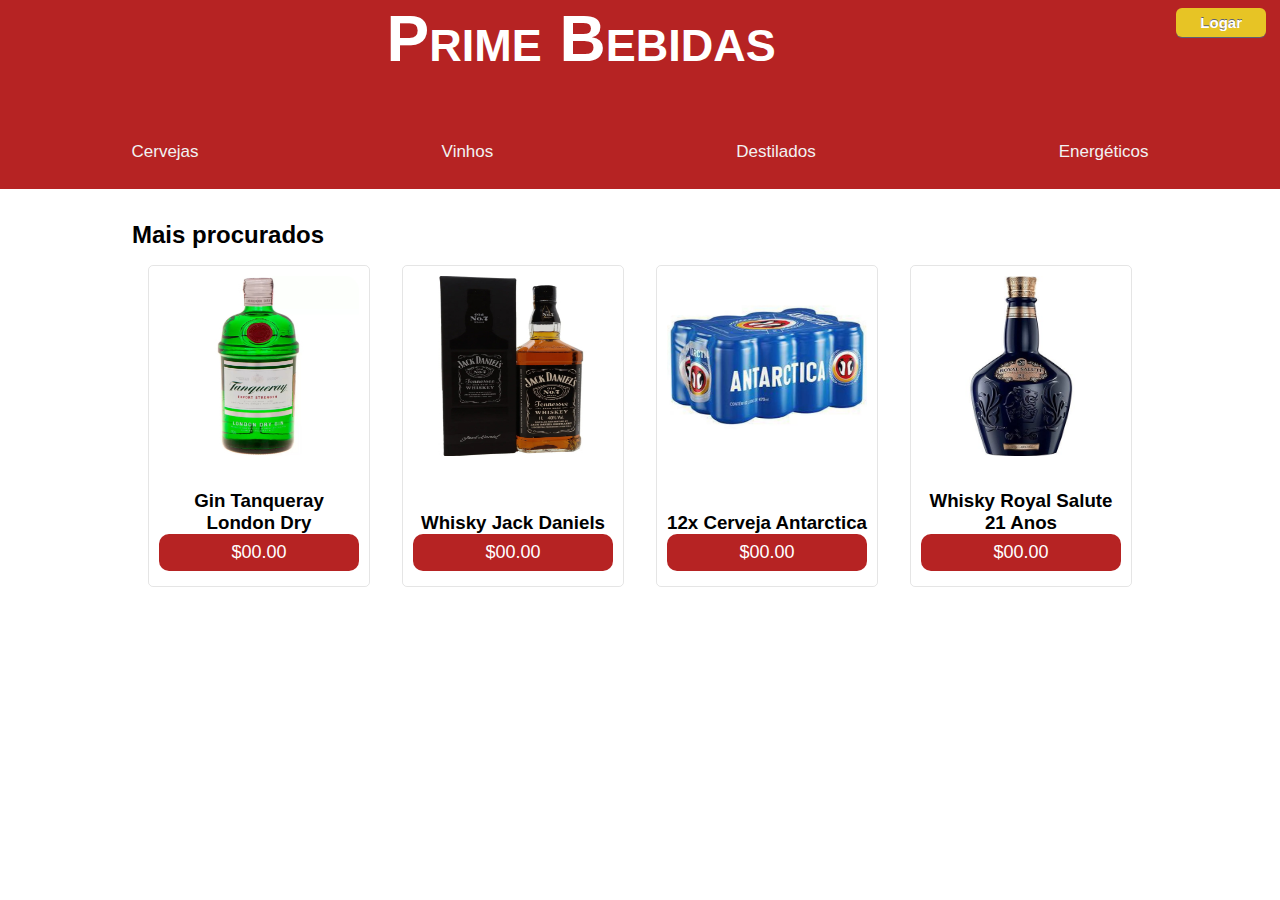
==== commit 211e703c: "Merge branch 'master' of https://github.com/GilmarDantas/Bebidas" ====
--- a/index.html
+++ b/index.html
@@ -16,7 +16,7 @@
           </h1>
         </div>
         <div class="button__container">
-          <a href="logar.html" rel="noopener noreffer" target="_blank">Logar</a>
+          <a href="logar.html" rel="noopener noreffer" target="_self">Logar</a>
         </div>
       </div>
 
@@ -65,8 +65,6 @@
           </div>
         </div>
       </section>
-
-      
     </main>
   </body>
 </html>
--- a/style.css
+++ b/style.css
@@ -105,7 +105,8 @@
 }
 
 ul a:hover {
-    border-bottom: 3px solid white;
+    color: #D9CE3F;
+    border-bottom: 1px solid #D9CE3F;
 }
 
 ul a:active {
@@ -144,8 +145,9 @@
     max-height: 180px;
 }
 
+
 .cards button:hover {
-    background-color: #B62323;
+    background-color: #D9CE3F;
 }
 
 .card-content {
@@ -156,7 +158,7 @@
 .card-content button {
     border: none;
     padding: 8px;
-    background-color: #5b5b5b;
+    background-color: #B62323;
     color: white;
     text-align: center;
     cursor: pointer;
@@ -406,4 +408,4 @@
       opacity: 0;
       transform: translateX(-20px);
     }
-  }+  }
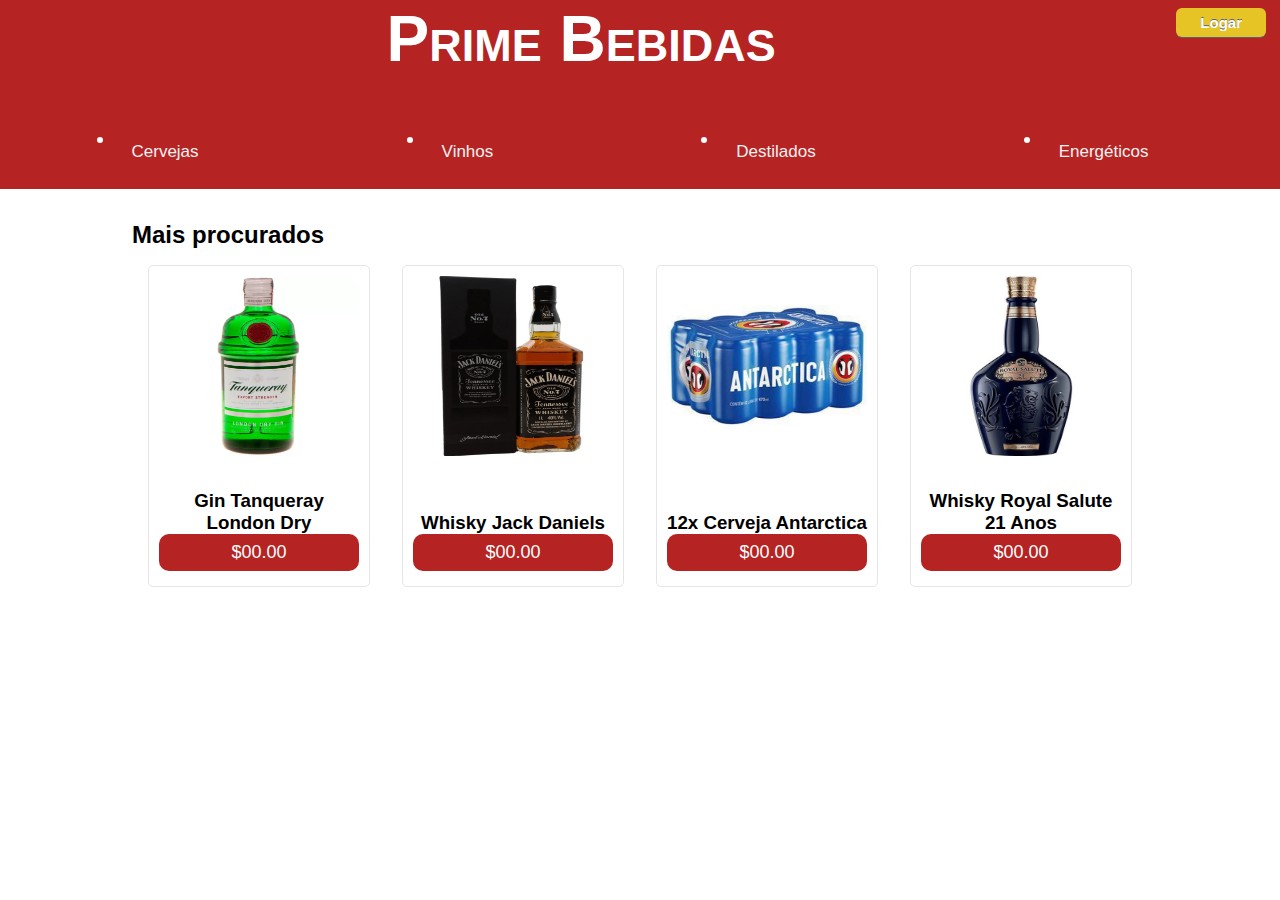
==== commit 6a9fca51: "0312" ====
--- a/index.html
+++ b/index.html
@@ -1,70 +1,72 @@
 <!DOCTYPE html>
 <html lang="pt-br">
-  <head>
-    <meta charset="UTF-8" />
-    <meta name="viewport" content="width=device-width, initial-scale=1.0" />
-    <title>Prime Bebidas</title>
-    <link rel="stylesheet" href="style.css" />
-  </head>
 
-  <body link="white" vlink="white">
-    <header>
-      <div class="container">
-        <div class="title">
-          <h1 class="title">
-           <a href="index.html">Prime Bebidas</a> 
-          </h1>
+<head>
+  <meta charset="UTF-8" />
+  <meta name="viewport" content="width=device-width, initial-scale=1.0" />
+  <title>Prime Bebidas</title>
+  <link rel="stylesheet" href="style.css" />
+</head>
+
+<body link="white" vlink="white">
+  <header>
+    <div class="container">
+      <div class="title">
+        <h1 class="title">
+          <a href="index.html">Prime Bebidas</a>
+        </h1>
+      </div>
+      <div class="button__container">
+        <a href="logar.html" rel="noopener noreffer" target="_self">Logar</a>
+      </div>
+    </div>
+
+    <nav class="navbar">
+      <ul>
+        <li><a href="cervejas_pag.html">Cervejas</a></li>
+        <li><a href="vinhos_pag.html">Vinhos</a></li>
+        <li><a href="destilados_pag.html">Destilados</a></li>
+        <li><a href="energetico_pag.html">Energéticos</a></li>
+      </ul>
+    </nav>
+  </header>
+
+  <main>
+    <section>
+      <h2>Mais procurados</h2>
+
+      <div class="cards">
+        <div class="card-item">
+          <img src="./gin.png" alt="Bebida" class="imagens" />
+          <div class="card-content">
+            <h3>Gin Tanqueray London Dry</h3>
+            <button>$00.00</button>
+          </div>
         </div>
-        <div class="button__container">
-          <a href="logar.html" rel="noopener noreffer" target="_self">Logar</a>
+        <div class="card-item">
+          <img src="./whisky.jpg" alt="Bebida" class="imagens" />
+          <div class="card-content">
+            <h3>Whisky Jack Daniels</h3>
+            <button>$00.00</button>
+          </div>
+        </div>
+        <div class="card-item">
+          <img src="./cerveja.png" alt="Bebida" class="imagens" />
+          <div class="card-content">
+            <h3>12x Cerveja Antarctica</h3>
+            <button>$00.00</button>
+          </div>
+        </div>
+        <div class="card-item">
+          <img src="./royal.jpg" alt="Bebida" class="imagens" />
+          <div class="card-content">
+            <h3>Whisky Royal Salute 21 Anos</h3>
+            <button>$00.00</button>
+          </div>
         </div>
       </div>
+    </section>
+  </main>
+</body>
 
-      <nav class="navbar">
-        <ul>
-          <a href="cervejas_pag.html">Cervejas</a>
-          <a href="vinhos_pag.html">Vinhos</a>
-          <a href="destilados_pag.html">Destilados</a>
-          <a href="energetico_pag.html">Energéticos</a>
-        </ul>
-      </nav>
-    </header>
-
-    <main>
-      <section>
-        <h2>Mais procurados</h2>
-
-        <div class="cards">
-          <div class="card-item">
-            <img src="./gin.png" alt="Bebida" class="imagens" />
-            <div class="card-content">
-              <h3>Gin Tanqueray London Dry</h3>
-              <button>$00.00</button>
-            </div>
-          </div>
-          <div class="card-item">
-            <img src="./whisky.jpg" alt="Bebida" class="imagens" />
-            <div class="card-content">
-              <h3>Whisky Jack Daniels</h3>
-              <button>$00.00</button>
-            </div>
-          </div>
-          <div class="card-item">
-            <img src="./cerveja.png" alt="Bebida" class="imagens" />
-            <div class="card-content">
-              <h3>12x Cerveja Antarctica</h3>
-              <button>$00.00</button>
-            </div>
-          </div>
-          <div class="card-item">
-            <img src="./royal.jpg" alt="Bebida" class="imagens" />
-            <div class="card-content">
-              <h3>Whisky Royal Salute 21 Anos</h3>
-              <button>$00.00</button>
-            </div>
-          </div>
-        </div>
-      </section>
-    </main>
-  </body>
-</html>
+</html>